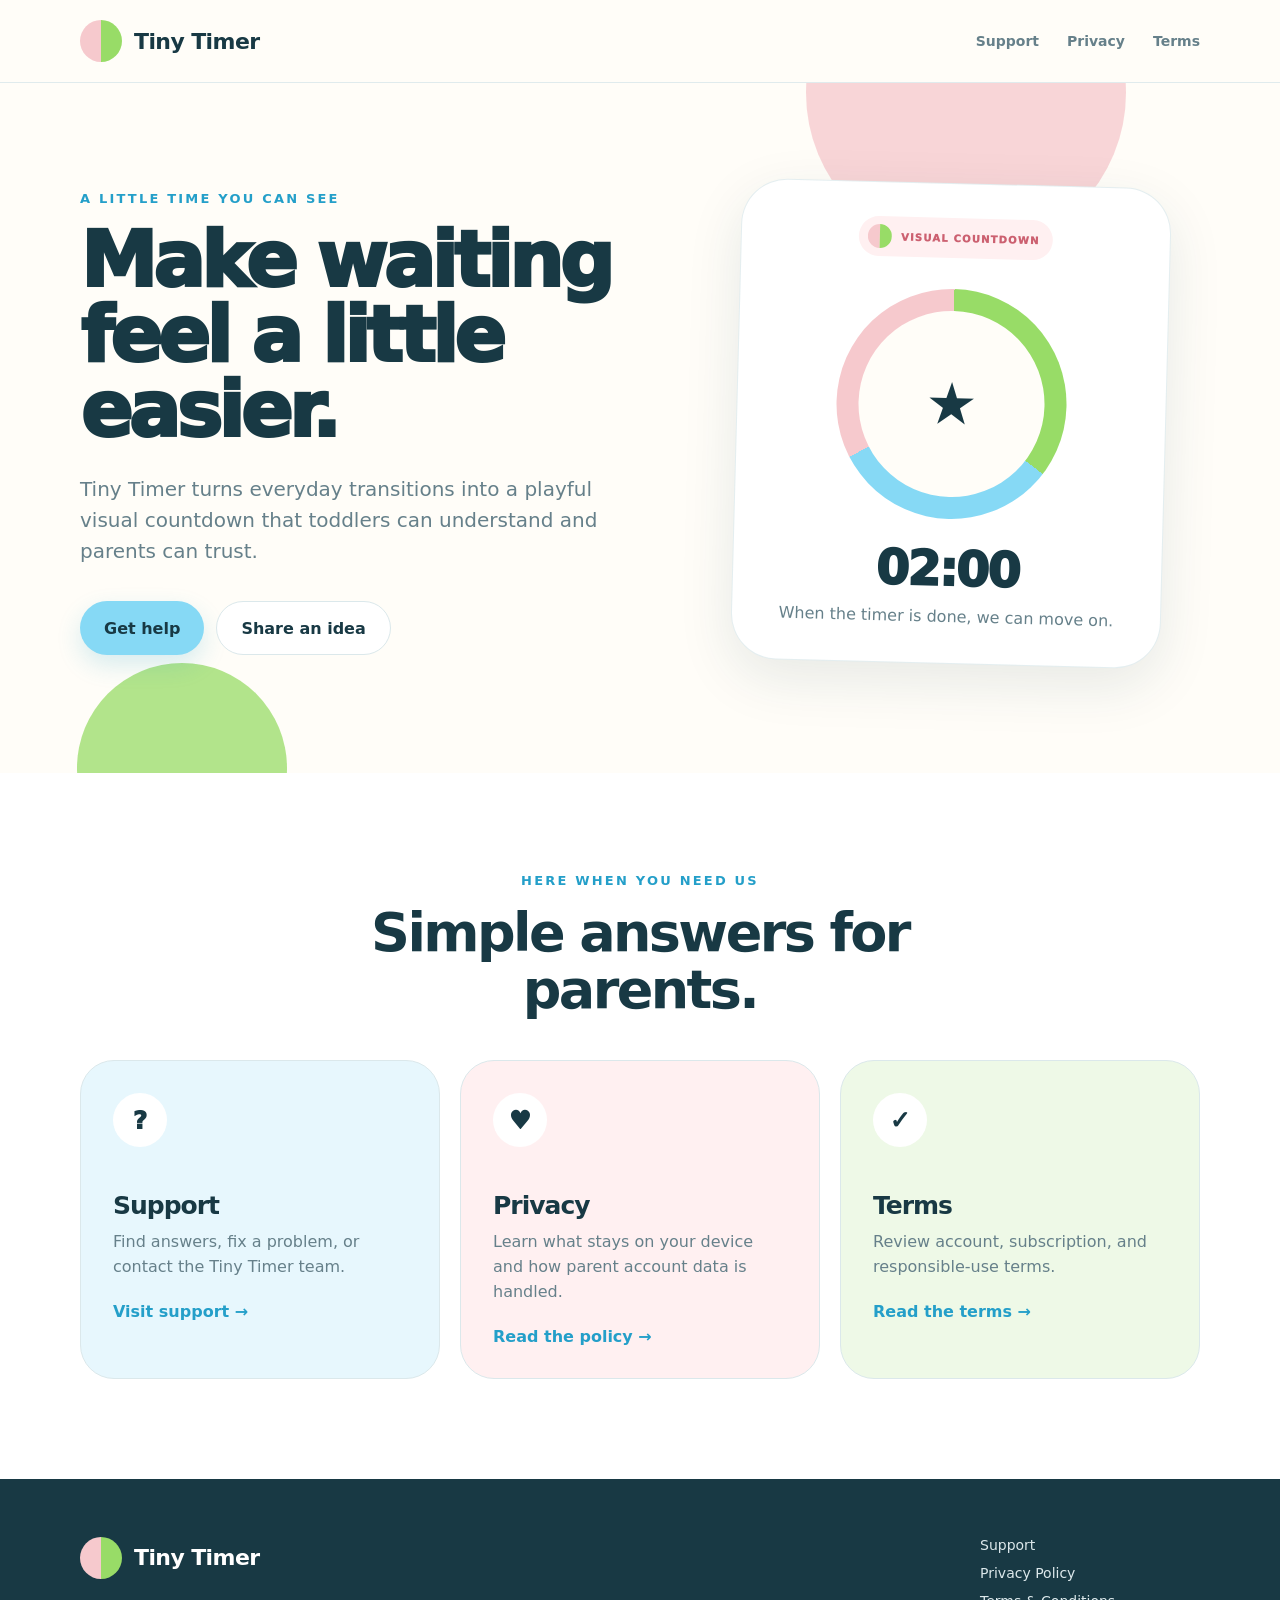
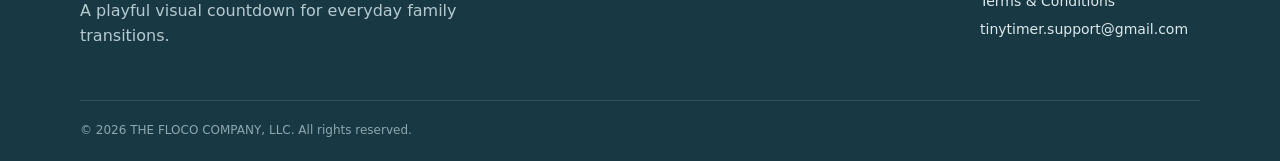
==== index.html @ 1ad27450 "Tiny Timer public support and legal pages Static port of the Codex-generated Next.js site, which cou" ====
<!DOCTYPE html>
<html lang="en">
<head>
<meta charset="utf-8">
<meta name="viewport" content="width=device-width, initial-scale=1">
<title>Tiny Timer | Support for calmer family transitions</title>
<meta name="description" content="Support, privacy information, and terms for Tiny Timer, the playful visual countdown for families.">
<link rel="icon" href="favicon.svg" type="image/svg+xml">
<link rel="stylesheet" href="styles.css">
<meta property="og:type" content="website">
<meta property="og:title" content="Tiny Timer">
<meta property="og:description" content="A playful visual countdown for everyday family transitions.">
<meta property="og:site_name" content="Tiny Timer">
<meta property="og:image" content="og.png">
<meta name="twitter:card" content="summary_large_image">
</head>
<body>

<header class="site-header">
  <div class="shell header-inner">
    <a class="brand" href="./" aria-label="Tiny Timer support home">
      <span class="brand-mark" aria-hidden="true"><span class="brand-half brand-half-blush"></span><span class="brand-half brand-half-green"></span></span>
      <span>Tiny Timer</span>
    </a>
    <nav class="main-nav" aria-label="Main navigation">
      <a href="support/">Support</a>
      <a href="privacy/">Privacy</a>
      <a href="terms/">Terms</a>
    </nav>
  </div>
</header>

<main>
  <section class="home-hero">
    <div class="hero-orb hero-orb-blush" aria-hidden="true"></div>
    <div class="hero-orb hero-orb-green" aria-hidden="true"></div>
    <div class="shell hero-grid">
      <div class="hero-copy">
        <p class="eyebrow">A little time you can see</p>
        <h1>Make waiting feel a little easier.</h1>
        <p class="hero-lede">Tiny Timer turns everyday transitions into a playful visual countdown that toddlers can understand and parents can trust.</p>
        <div class="hero-actions">
          <a class="button button-primary" href="support/">Get help</a>
          <a class="button button-secondary" href="mailto:tinytimer.support@gmail.com?subject=Tiny%20Timer%20feedback">Share an idea</a>
        </div>
      </div>
      <div class="timer-illustration" aria-label="A playful Tiny Timer visual countdown illustration">
        <div class="timer-card">
          <div class="timer-badge">
            <span class="brand-mark" aria-hidden="true"><span class="brand-half brand-half-blush"></span><span class="brand-half brand-half-green"></span></span>
            VISUAL COUNTDOWN
          </div>
          <div class="reveal-circle"><span>&#9733;</span></div>
          <div class="timer-time">02:00</div>
          <p>When the timer is done, we can move on.</p>
        </div>
      </div>
    </div>
  </section>

  <section class="quick-links">
    <div class="shell">
      <div class="section-heading">
        <p class="eyebrow">Here when you need us</p>
        <h2>Simple answers for parents.</h2>
      </div>
      <div class="card-grid">
        <a class="info-card sky-card" href="support/">
          <span class="card-icon" aria-hidden="true">?</span>
          <h3>Support</h3>
          <p>Find answers, fix a problem, or contact the Tiny Timer team.</p>
          <span class="text-link">Visit support &rarr;</span>
        </a>
        <a class="info-card blush-card" href="privacy/">
          <span class="card-icon" aria-hidden="true">&hearts;</span>
          <h3>Privacy</h3>
          <p>Learn what stays on your device and how parent account data is handled.</p>
          <span class="text-link">Read the policy &rarr;</span>
        </a>
        <a class="info-card green-card" href="terms/">
          <span class="card-icon" aria-hidden="true">&#10003;</span>
          <h3>Terms</h3>
          <p>Review account, subscription, and responsible-use terms.</p>
          <span class="text-link">Read the terms &rarr;</span>
        </a>
      </div>
    </div>
  </section>
</main>

<footer class="site-footer">
  <div class="shell footer-grid">
    <div>
      <div class="brand footer-brand">
        <span class="brand-mark" aria-hidden="true"><span class="brand-half brand-half-blush"></span><span class="brand-half brand-half-green"></span></span>
        <span>Tiny Timer</span>
      </div>
      <p>A playful visual countdown for everyday family transitions.</p>
    </div>
    <nav aria-label="Footer navigation">
      <a href="support/">Support</a>
      <a href="privacy/">Privacy Policy</a>
      <a href="terms/">Terms &amp; Conditions</a>
      <a href="mailto:tinytimer.support@gmail.com">tinytimer.support@gmail.com</a>
    </nav>
  </div>
  <div class="shell copyright">&copy; 2026 THE FLOCO COMPANY, LLC. All rights reserved.</div>
</footer>

</body>
</html>
---- styles.css ----
/* Tiny Timer — public support & legal pages
   Ported verbatim from the original app/globals.css. The only changes: the vestigial
   Tailwind import and @theme block are gone (every rule below was already hand-written),
   and the Geist webfont is replaced with a system stack so these pages make zero
   third-party requests — appropriate for pages that state what we don't share. */

:root {
  --cream: #fffdf8;
  --surface: #ffffff;
  --ink: #183944;
  --muted: #66808a;
  --sky: #86d9f5;
  --sky-deep: #249fc9;
  --sky-soft: #e7f7fd;
  --blush: #f6c9cd;
  --blush-soft: #fff0f1;
  --green: #98dc67;
  --green-soft: #eef9e7;
  --border: #dbe8eb;
  --shadow: 0 18px 55px rgba(24, 57, 68, 0.10);
  --radius-lg: 34px;
  --radius-md: 22px;
  --font-sans: ui-sans-serif, system-ui, -apple-system, "Segoe UI Variable Display",
    "Segoe UI", Roboto, "Helvetica Neue", Arial, sans-serif;
}

* { box-sizing: border-box; }
html { scroll-behavior: smooth; }
body { margin: 0; background: var(--cream); color: var(--ink); font-family: var(--font-sans); -webkit-font-smoothing: antialiased; }
a { color: inherit; }
.shell { width: min(1120px, calc(100% - 40px)); margin: 0 auto; }
.narrow-shell, .legal-shell { width: min(820px, calc(100% - 40px)); }

.site-header { position: sticky; top: 0; z-index: 20; background: rgba(255,253,248,.92); backdrop-filter: blur(16px); border-bottom: 1px solid rgba(219,232,235,.85); }
.header-inner { min-height: 82px; display: flex; align-items: center; justify-content: space-between; gap: 24px; }
.brand { display: inline-flex; align-items: center; gap: 12px; color: var(--ink); text-decoration: none; font-weight: 900; font-size: 22px; letter-spacing: -.6px; }
.brand-mark { display: inline-flex; width: 42px; height: 42px; overflow: hidden; border-radius: 50%; flex: 0 0 auto; }
.brand-half { width: 50%; height: 100%; }
.brand-half-blush { background: var(--blush); }
.brand-half-green { background: var(--green); }
.main-nav { display: flex; align-items: center; gap: 28px; }
.main-nav a { color: var(--muted); text-decoration: none; font-size: 14px; font-weight: 750; }
.main-nav a:hover, .main-nav a:focus-visible { color: var(--sky-deep); }

.home-hero { position: relative; min-height: 690px; display: grid; align-items: center; overflow: hidden; padding: 82px 0 92px; }
.hero-grid { position: relative; z-index: 1; display: grid; grid-template-columns: 1.05fr .95fr; gap: 70px; align-items: center; }
.eyebrow { color: var(--sky-deep); font-size: 13px; font-weight: 900; letter-spacing: 2.2px; text-transform: uppercase; margin: 0 0 17px; }
h1, h2, h3, p { overflow-wrap: anywhere; }
h1 { margin: 0; font-size: clamp(48px, 6vw, 78px); line-height: .98; letter-spacing: -4px; font-weight: 950; }
.hero-lede { margin: 26px 0 0; color: var(--muted); font-size: 20px; line-height: 1.55; max-width: 640px; }
.hero-actions { display: flex; flex-wrap: wrap; gap: 12px; margin-top: 34px; }
.button { min-height: 54px; padding: 0 24px; border-radius: 999px; display: inline-flex; align-items: center; justify-content: center; text-decoration: none; font-weight: 900; transition: transform .18s ease, box-shadow .18s ease; }
.button:hover { transform: translateY(-2px); }
.button-primary { background: var(--sky); color: var(--ink); box-shadow: 0 10px 24px rgba(36,159,201,.18); }
.button-secondary { background: var(--surface); color: var(--ink); border: 1px solid var(--border); }
.hero-orb { position: absolute; border-radius: 50%; opacity: .75; }
.hero-orb-blush { width: 320px; height: 320px; background: var(--blush); top: -150px; right: 12%; }
.hero-orb-green { width: 210px; height: 210px; background: var(--green); bottom: -100px; left: 6%; }
.timer-illustration { display: flex; justify-content: center; }
.timer-card { width: min(430px, 100%); padding: 34px 32px; border-radius: 46px; background: var(--surface); box-shadow: var(--shadow); text-align: center; transform: rotate(1.5deg); border: 1px solid rgba(219,232,235,.75); }
.timer-badge { display: inline-flex; align-items: center; gap: 9px; padding: 8px 13px 8px 9px; border-radius: 999px; background: var(--blush-soft); color: #cc6070; font-size: 10px; font-weight: 950; letter-spacing: 1.2px; }
.timer-badge .brand-mark { width: 24px; height: 24px; }
.reveal-circle { width: 230px; height: 230px; margin: 31px auto 22px; border-radius: 50%; display: grid; place-items: center; background: conic-gradient(var(--green) 0 35%, var(--sky) 35% 67%, var(--blush) 67% 100%); padding: 22px; }
.reveal-circle span { width: 100%; height: 100%; display: grid; place-items: center; border-radius: 50%; background: var(--cream); color: var(--ink); font-size: 58px; }
.timer-time { font-size: 48px; font-weight: 950; letter-spacing: -2px; }
.timer-card > p { color: var(--muted); margin: 8px 0 0; line-height: 1.5; }

.quick-links { padding: 100px 0; background: var(--surface); }
.section-heading { max-width: 660px; margin: 0 auto 42px; text-align: center; }
.section-heading h2 { font-size: clamp(36px, 4.5vw, 54px); letter-spacing: -2.6px; line-height: 1.05; margin: 0; }
.card-grid { display: grid; grid-template-columns: repeat(3, 1fr); gap: 20px; }
.info-card { min-height: 310px; padding: 32px; border-radius: var(--radius-lg); text-decoration: none; border: 1px solid var(--border); transition: transform .18s ease, box-shadow .18s ease; }
.info-card:hover { transform: translateY(-4px); box-shadow: var(--shadow); }
.sky-card { background: var(--sky-soft); }
.blush-card { background: var(--blush-soft); }
.green-card { background: var(--green-soft); }
.card-icon { width: 54px; height: 54px; display: grid; place-items: center; border-radius: 50%; background: var(--surface); font-size: 25px; font-weight: 950; }
.info-card h3 { margin: 44px 0 10px; font-size: 25px; letter-spacing: -1px; }
.info-card p { color: var(--muted); line-height: 1.55; margin: 0; }
.text-link { display: block; margin-top: 22px; color: var(--sky-deep); font-weight: 900; }

.support-hero { padding: 88px 0 90px; background: linear-gradient(145deg, var(--sky-soft), var(--cream) 65%); }
.support-grid { display: grid; grid-template-columns: 1.1fr .9fr; gap: 70px; align-items: center; }
.support-grid h1, .legal-hero h1 { font-size: clamp(48px, 6vw, 74px); }
.contact-card { background: var(--surface); border: 1px solid var(--border); box-shadow: var(--shadow); border-radius: var(--radius-lg); padding: 34px; }
.contact-card h2 { margin: 0; font-size: 28px; letter-spacing: -1.2px; }
.contact-card p { color: var(--muted); line-height: 1.55; }
.contact-card .button { width: 100%; margin-top: 10px; }
.contact-card .contact-email { text-align: center; color: var(--sky-deep); font-weight: 800; font-size: 13px; margin: 18px 0 0; }
.faq-section { padding: 90px 0; }
.left-heading { margin-left: 0; text-align: left; }
.faq-list { display: grid; gap: 12px; }
.faq-item { background: var(--surface); border: 1px solid var(--border); border-radius: var(--radius-md); overflow: hidden; }
.faq-item summary { list-style: none; cursor: pointer; display: flex; justify-content: space-between; align-items: center; gap: 20px; padding: 22px 24px; font-size: 17px; font-weight: 900; }
.faq-item summary::-webkit-details-marker { display: none; }
.faq-item summary span { color: var(--sky-deep); font-size: 26px; font-weight: 500; transition: transform .18s ease; }
.faq-item[open] summary span { transform: rotate(45deg); }
.faq-item p { color: var(--muted); line-height: 1.65; margin: 0; padding: 0 24px 24px; }
.privacy-note { margin-top: 36px; padding: 30px; border-radius: var(--radius-md); background: var(--green-soft); }
.privacy-note h2 { margin: 0 0 8px; font-size: 23px; }
.privacy-note p { color: var(--muted); line-height: 1.6; margin: 0; }
.privacy-note a { color: var(--sky-deep); font-weight: 800; }

.legal-hero { padding: 78px 0 62px; background: linear-gradient(160deg, var(--blush-soft), var(--cream) 70%); border-bottom: 1px solid var(--border); }
.legal-intro { max-width: 720px; color: var(--muted); font-size: 19px; line-height: 1.6; margin: 24px 0 0; }
.legal-content { padding-top: 58px; padding-bottom: 90px; }
.legal-content section { padding: 0 0 34px; margin: 0 0 34px; border-bottom: 1px solid var(--border); }
.legal-content section:last-child { border-bottom: 0; }
.legal-content h2 { margin: 0 0 16px; font-size: 27px; letter-spacing: -1px; }
.legal-content h3 { margin: 26px 0 9px; font-size: 18px; }
.legal-content p, .legal-content li { color: #4f6972; line-height: 1.75; font-size: 16px; }
.legal-content ul { padding-left: 24px; }
.legal-content a { color: var(--sky-deep); font-weight: 700; }

.site-footer { background: var(--ink); color: white; padding: 58px 0 24px; }
.footer-grid { display: grid; grid-template-columns: 1fr auto; gap: 70px; }
.footer-brand { color: white; }
.footer-grid p { color: #b6c9cf; max-width: 440px; line-height: 1.55; }
.footer-grid nav { display: grid; align-content: start; gap: 12px; min-width: 220px; }
.footer-grid nav a { color: #dce8eb; text-decoration: none; font-size: 14px; }
.footer-grid nav a:hover { color: var(--sky); }
.copyright { color: #8da7af; border-top: 1px solid rgba(255,255,255,.12); margin-top: 36px; padding-top: 22px; font-size: 12px; }

:focus-visible { outline: 3px solid var(--sky-deep); outline-offset: 3px; }
@media (max-width: 850px) {
  .hero-grid, .support-grid { grid-template-columns: 1fr; gap: 52px; }
  .home-hero { padding-top: 66px; }
  .hero-copy { text-align: center; }
  .hero-copy .eyebrow, .hero-lede { margin-left: auto; margin-right: auto; }
  .hero-actions { justify-content: center; }
  .card-grid { grid-template-columns: 1fr; }
  .info-card { min-height: auto; }
  .info-card h3 { margin-top: 30px; }
}
@media (max-width: 640px) {
  .shell, .narrow-shell, .legal-shell { width: min(100% - 28px, 1120px); }
  .header-inner { min-height: 72px; }
  .brand { font-size: 19px; }
  .brand-mark { width: 36px; height: 36px; }
  .main-nav { gap: 14px; }
  .main-nav a { font-size: 12px; }
  h1 { font-size: 49px; letter-spacing: -2.8px; }
  .hero-lede { font-size: 17px; }
  .home-hero, .support-hero { padding: 58px 0 70px; }
  .timer-card { padding: 26px 20px; border-radius: 34px; }
  .reveal-circle { width: 190px; height: 190px; }
  .quick-links, .faq-section { padding: 70px 0; }
  .footer-grid { grid-template-columns: 1fr; gap: 30px; }
  .legal-hero { padding: 58px 0 48px; }
  .legal-content { padding-top: 42px; }
}
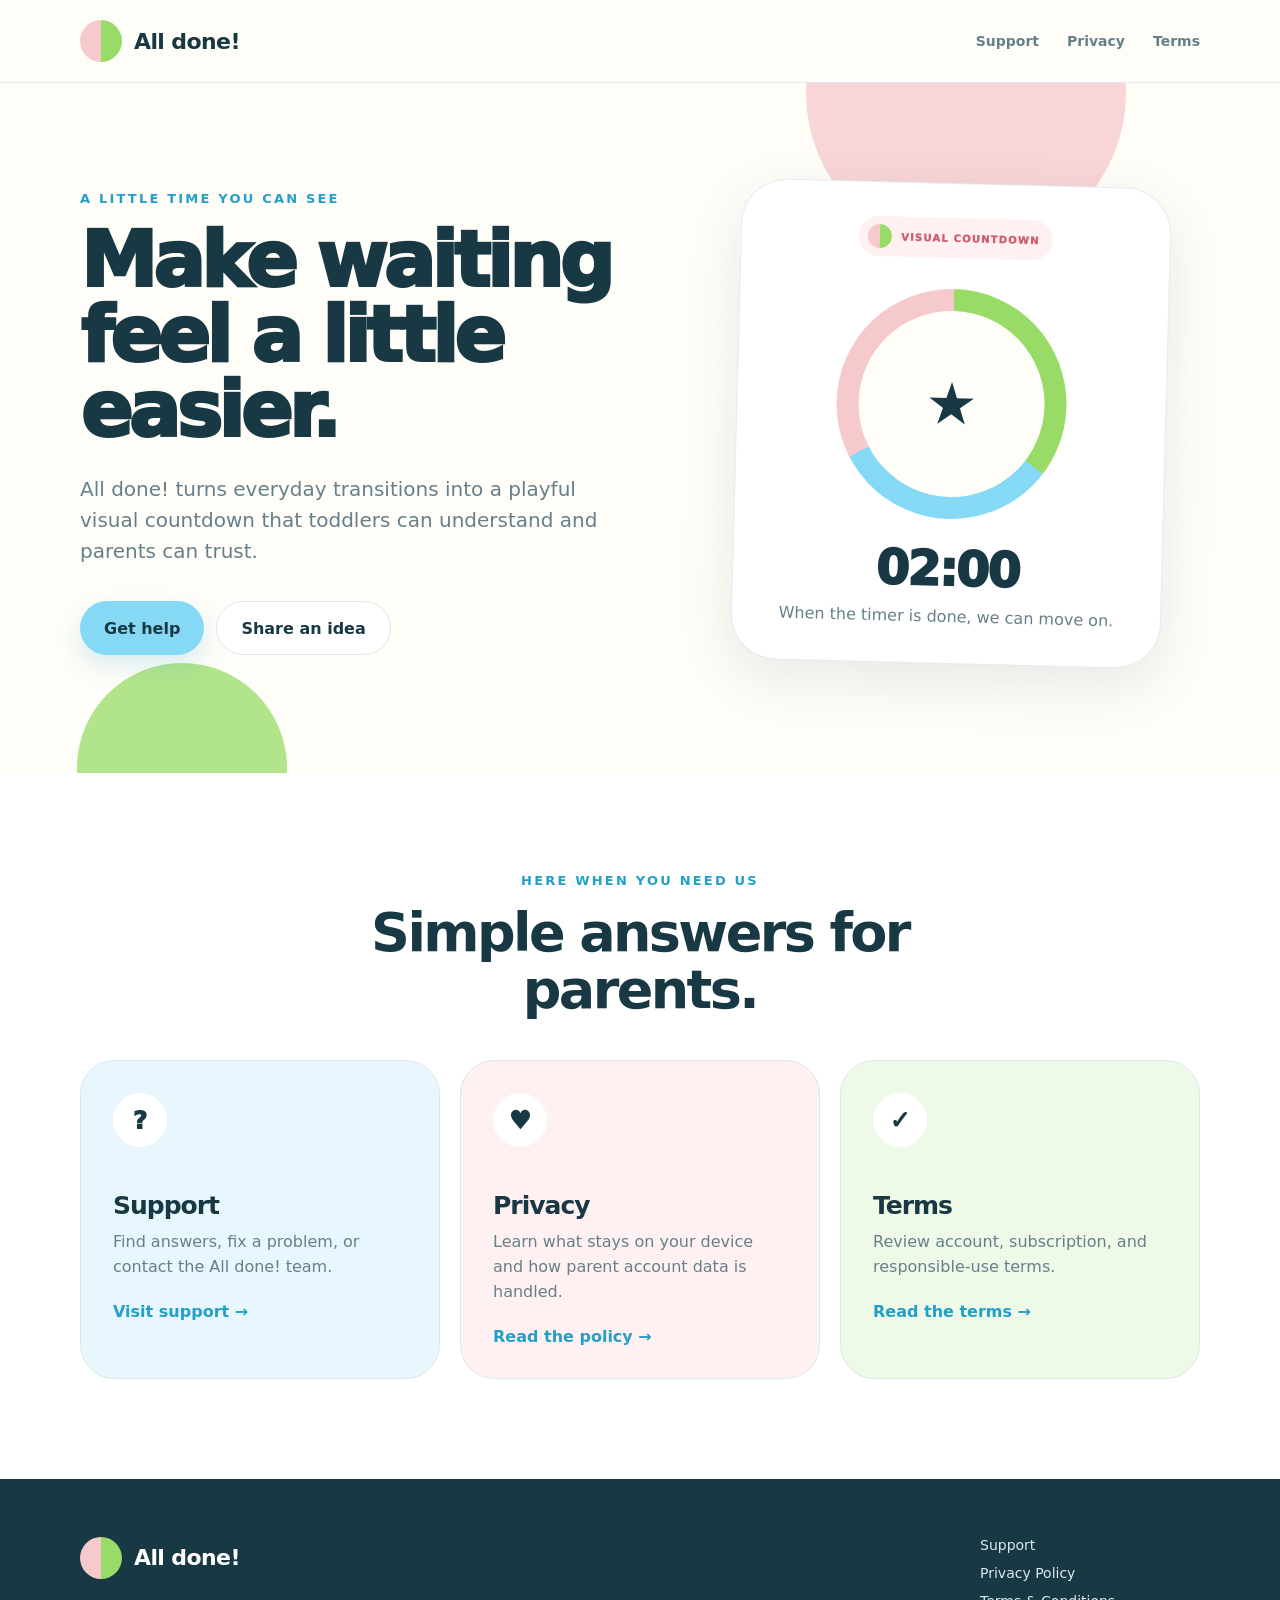
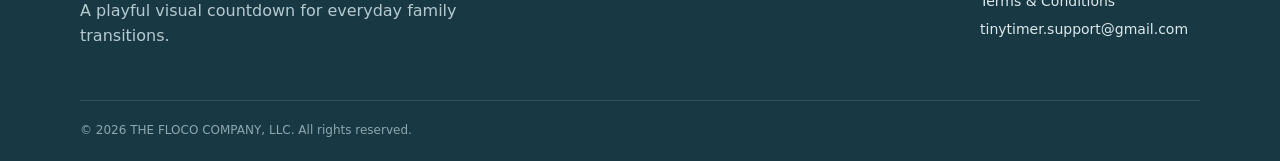
==== commit ad803752: "Rename the site from Tiny Timer to All done! The app is renamed in 1.1, and a privacy policy about a" ====
--- a/index.html
+++ b/index.html
@@ -3,14 +3,14 @@
 <head>
 <meta charset="utf-8">
 <meta name="viewport" content="width=device-width, initial-scale=1">
-<title>Tiny Timer | Support for calmer family transitions</title>
-<meta name="description" content="Support, privacy information, and terms for Tiny Timer, the playful visual countdown for families.">
+<title>All done! | Support for calmer family transitions</title>
+<meta name="description" content="Support, privacy information, and terms for All done!, the playful visual countdown for families.">
 <link rel="icon" href="favicon.svg" type="image/svg+xml">
 <link rel="stylesheet" href="styles.css">
 <meta property="og:type" content="website">
-<meta property="og:title" content="Tiny Timer">
+<meta property="og:title" content="All done!">
 <meta property="og:description" content="A playful visual countdown for everyday family transitions.">
-<meta property="og:site_name" content="Tiny Timer">
+<meta property="og:site_name" content="All done!">
 <meta property="og:image" content="og.png">
 <meta name="twitter:card" content="summary_large_image">
 </head>
@@ -18,9 +18,9 @@
 
 <header class="site-header">
   <div class="shell header-inner">
-    <a class="brand" href="./" aria-label="Tiny Timer support home">
+    <a class="brand" href="./" aria-label="All done! support home">
       <span class="brand-mark" aria-hidden="true"><span class="brand-half brand-half-blush"></span><span class="brand-half brand-half-green"></span></span>
-      <span>Tiny Timer</span>
+      <span>All done!</span>
     </a>
     <nav class="main-nav" aria-label="Main navigation">
       <a href="support/">Support</a>
@@ -38,13 +38,13 @@
       <div class="hero-copy">
         <p class="eyebrow">A little time you can see</p>
         <h1>Make waiting feel a little easier.</h1>
-        <p class="hero-lede">Tiny Timer turns everyday transitions into a playful visual countdown that toddlers can understand and parents can trust.</p>
+        <p class="hero-lede">All done! turns everyday transitions into a playful visual countdown that toddlers can understand and parents can trust.</p>
         <div class="hero-actions">
           <a class="button button-primary" href="support/">Get help</a>
-          <a class="button button-secondary" href="mailto:tinytimer.support@gmail.com?subject=Tiny%20Timer%20feedback">Share an idea</a>
+          <a class="button button-secondary" href="mailto:tinytimer.support@gmail.com?subject=All%20done%21%20feedback">Share an idea</a>
         </div>
       </div>
-      <div class="timer-illustration" aria-label="A playful Tiny Timer visual countdown illustration">
+      <div class="timer-illustration" aria-label="A playful All done! visual countdown illustration">
         <div class="timer-card">
           <div class="timer-badge">
             <span class="brand-mark" aria-hidden="true"><span class="brand-half brand-half-blush"></span><span class="brand-half brand-half-green"></span></span>
@@ -68,7 +68,7 @@
         <a class="info-card sky-card" href="support/">
           <span class="card-icon" aria-hidden="true">?</span>
           <h3>Support</h3>
-          <p>Find answers, fix a problem, or contact the Tiny Timer team.</p>
+          <p>Find answers, fix a problem, or contact the All done! team.</p>
           <span class="text-link">Visit support &rarr;</span>
         </a>
         <a class="info-card blush-card" href="privacy/">
@@ -93,7 +93,7 @@
     <div>
       <div class="brand footer-brand">
         <span class="brand-mark" aria-hidden="true"><span class="brand-half brand-half-blush"></span><span class="brand-half brand-half-green"></span></span>
-        <span>Tiny Timer</span>
+        <span>All done!</span>
       </div>
       <p>A playful visual countdown for everyday family transitions.</p>
     </div>
--- a/styles.css
+++ b/styles.css
@@ -1,4 +1,4 @@
-/* Tiny Timer — public support & legal pages
+/* All done! — public support & legal pages
    Ported verbatim from the original app/globals.css. The only changes: the vestigial
    Tailwind import and @theme block are gone (every rule below was already hand-written),
    and the Geist webfont is replaced with a system stack so these pages make zero
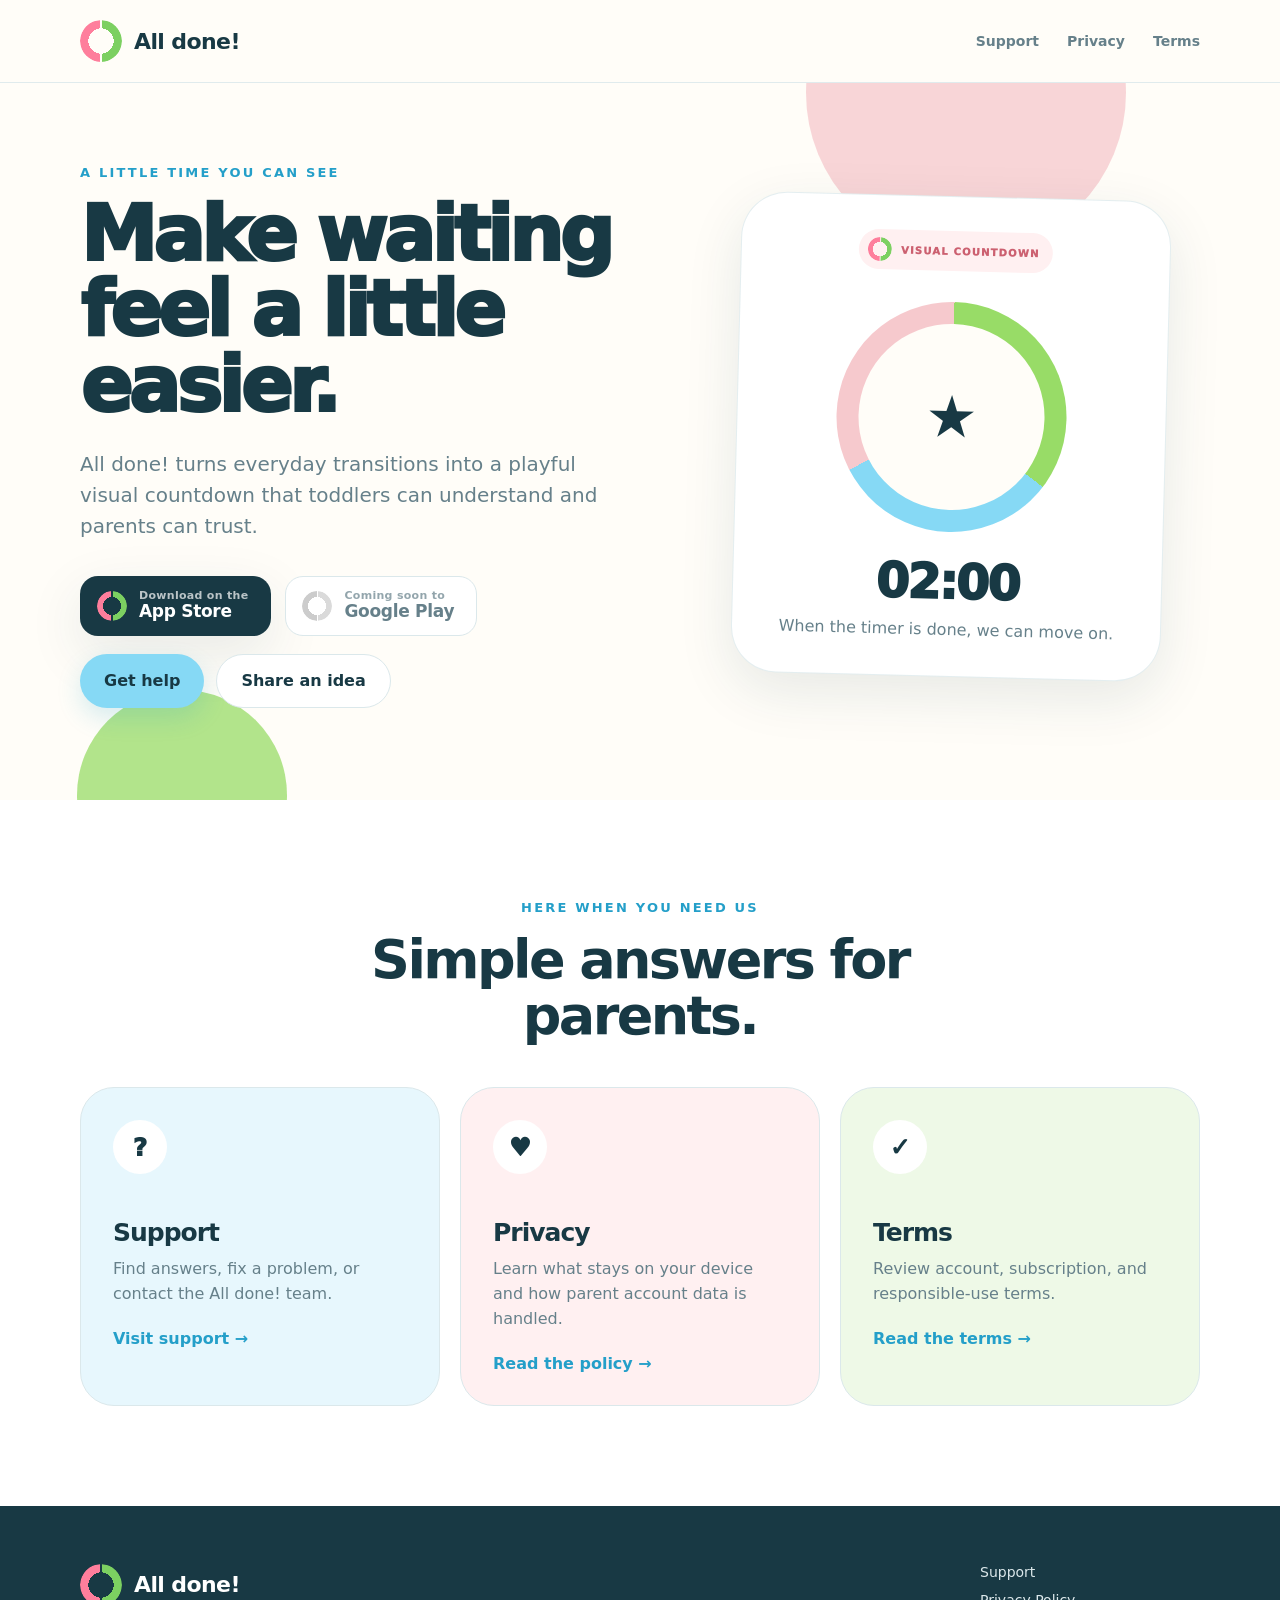
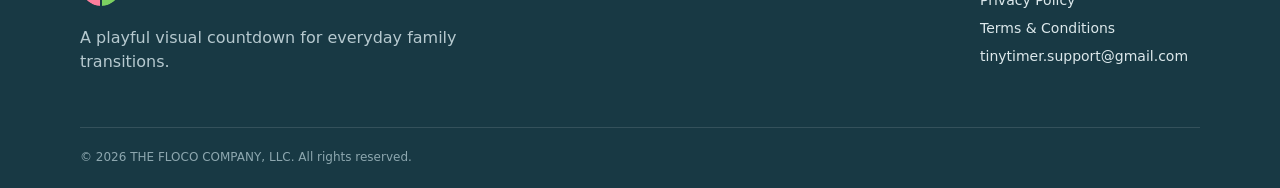
==== commit 619d4296: "Add App Store and "coming soon" Google Play badges to the hero The download link is the point of the" ====
--- a/index.html
+++ b/index.html
@@ -39,6 +39,24 @@
         <p class="eyebrow">A little time you can see</p>
         <h1>Make waiting feel a little easier.</h1>
         <p class="hero-lede">All done! turns everyday transitions into a playful visual countdown that toddlers can understand and parents can trust.</p>
+        <!-- TODO: replace APP_STORE_URL with the real listing, e.g.
+             https://apps.apple.com/us/app/all-done-visual-timer/id0000000000 -->
+        <div class="store-actions">
+          <a class="store-badge store-badge-ios" href="APP_STORE_URL">
+            <span class="brand-mark" aria-hidden="true"><span class="brand-half brand-half-blush"></span><span class="brand-half brand-half-green"></span></span>
+            <span class="store-badge-copy">
+              <small>Download on the</small>
+              <strong>App Store</strong>
+            </span>
+          </a>
+          <span class="store-badge store-badge-soon">
+            <span class="brand-mark" aria-hidden="true"><span class="brand-half brand-half-blush"></span><span class="brand-half brand-half-green"></span></span>
+            <span class="store-badge-copy">
+              <small>Coming soon to</small>
+              <strong>Google Play</strong>
+            </span>
+          </span>
+        </div>
         <div class="hero-actions">
           <a class="button button-primary" href="support/">Get help</a>
           <a class="button button-secondary" href="mailto:tinytimer.support@gmail.com?subject=All%20done%21%20feedback">Share an idea</a>
--- a/styles.css
+++ b/styles.css
@@ -16,6 +16,8 @@
   --blush-soft: #fff0f1;
   --green: #98dc67;
   --green-soft: #eef9e7;
+  --brand-pink: #fe7e9c;
+  --brand-green: #7cd061;
   --border: #dbe8eb;
   --shadow: 0 18px 55px rgba(24, 57, 68, 0.10);
   --radius-lg: 34px;
@@ -34,10 +36,16 @@
 .site-header { position: sticky; top: 0; z-index: 20; background: rgba(255,253,248,.92); backdrop-filter: blur(16px); border-bottom: 1px solid rgba(219,232,235,.85); }
 .header-inner { min-height: 82px; display: flex; align-items: center; justify-content: space-between; gap: 24px; }
 .brand { display: inline-flex; align-items: center; gap: 12px; color: var(--ink); text-decoration: none; font-weight: 900; font-size: 22px; letter-spacing: -.6px; }
-.brand-mark { display: inline-flex; width: 42px; height: 42px; overflow: hidden; border-radius: 50%; flex: 0 0 auto; }
-.brand-half { width: 50%; height: 100%; }
-.brand-half-blush { background: var(--blush); }
-.brand-half-green { background: var(--green); }
+/* The mark is a split ring, matching the app icon. The hole is masked rather than
+   painted so it stays transparent — this mark sits on cream in the header and on
+   blush inside .timer-badge, and a painted hole would be wrong in one of them.
+   The gap is a percentage so it scales with the three sizes this is used at. */
+.brand-mark { display: inline-flex; gap: 5%; width: 42px; height: 42px; overflow: hidden; border-radius: 50%; flex: 0 0 auto;
+  -webkit-mask: radial-gradient(circle closest-side, #0000 60%, #000 60.5%);
+  mask: radial-gradient(circle closest-side, #0000 60%, #000 60.5%); }
+.brand-half { flex: 1; height: 100%; }
+.brand-half-blush { background: var(--brand-pink); }
+.brand-half-green { background: var(--brand-green); }
 .main-nav { display: flex; align-items: center; gap: 28px; }
 .main-nav a { color: var(--muted); text-decoration: none; font-size: 14px; font-weight: 750; }
 .main-nav a:hover, .main-nav a:focus-visible { color: var(--sky-deep); }
@@ -48,7 +56,21 @@
 h1, h2, h3, p { overflow-wrap: anywhere; }
 h1 { margin: 0; font-size: clamp(48px, 6vw, 78px); line-height: .98; letter-spacing: -4px; font-weight: 950; }
 .hero-lede { margin: 26px 0 0; color: var(--muted); font-size: 20px; line-height: 1.55; max-width: 640px; }
-.hero-actions { display: flex; flex-wrap: wrap; gap: 12px; margin-top: 34px; }
+/* Store row. The mark is our own ring, not Apple's badge artwork — Apple asks
+   that their supplied badge be used unmodified, and a hand-drawn imitation of it
+   looks worse than not using one. Drop the official SVG in here if you'd rather. */
+.store-actions { display: flex; flex-wrap: wrap; gap: 14px; margin-top: 34px; }
+.store-badge { display: inline-flex; align-items: center; gap: 12px; min-height: 60px; padding: 0 22px 0 16px; border-radius: 18px; text-decoration: none; border: 1px solid transparent; transition: transform .18s ease, box-shadow .18s ease; }
+.store-badge .brand-mark { width: 30px; height: 30px; }
+.store-badge-copy { display: flex; flex-direction: column; line-height: 1.16; }
+.store-badge-copy small { font-size: 11px; font-weight: 750; letter-spacing: .3px; opacity: .7; }
+.store-badge-copy strong { font-size: 17px; font-weight: 900; letter-spacing: -.3px; }
+.store-badge-ios { background: var(--ink); color: #fff; box-shadow: var(--shadow); }
+.store-badge-ios:hover, .store-badge-ios:focus-visible { transform: translateY(-2px); }
+.store-badge-soon { background: var(--surface); color: var(--muted); border-color: var(--border); cursor: default; }
+.store-badge-soon .brand-mark { filter: grayscale(1); opacity: .5; }
+
+.hero-actions { display: flex; flex-wrap: wrap; gap: 12px; margin-top: 18px; }
 .button { min-height: 54px; padding: 0 24px; border-radius: 999px; display: inline-flex; align-items: center; justify-content: center; text-decoration: none; font-weight: 900; transition: transform .18s ease, box-shadow .18s ease; }
 .button:hover { transform: translateY(-2px); }
 .button-primary { background: var(--sky); color: var(--ink); box-shadow: 0 10px 24px rgba(36,159,201,.18); }
@@ -127,7 +149,7 @@
   .home-hero { padding-top: 66px; }
   .hero-copy { text-align: center; }
   .hero-copy .eyebrow, .hero-lede { margin-left: auto; margin-right: auto; }
-  .hero-actions { justify-content: center; }
+  .hero-actions, .store-actions { justify-content: center; }
   .card-grid { grid-template-columns: 1fr; }
   .info-card { min-height: auto; }
   .info-card h3 { margin-top: 30px; }
